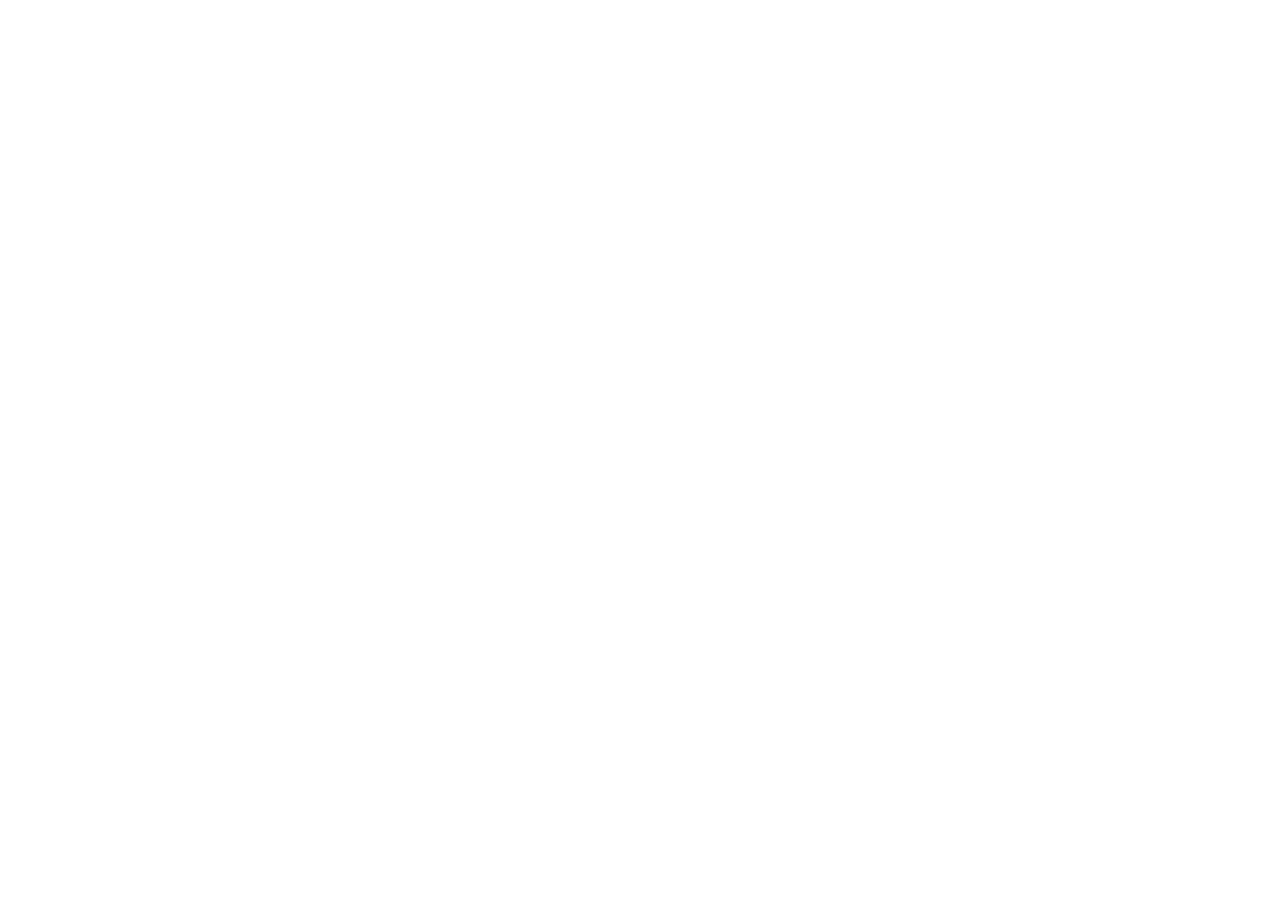
==== conus.html @ 85ace4a7 "Adds the initial html ,css an js files" ====
<!DOCTYPE html>
<html lang="en">
<head>
    <meta charset="UTF-8">
    <meta http-equiv="X-UA-Compatible" content="IE=edge">
    <meta name="viewport" content="width=device-width, initial-scale=1.0">
    <title>Document</title>
</head>
<body>
    
</body>
</html>
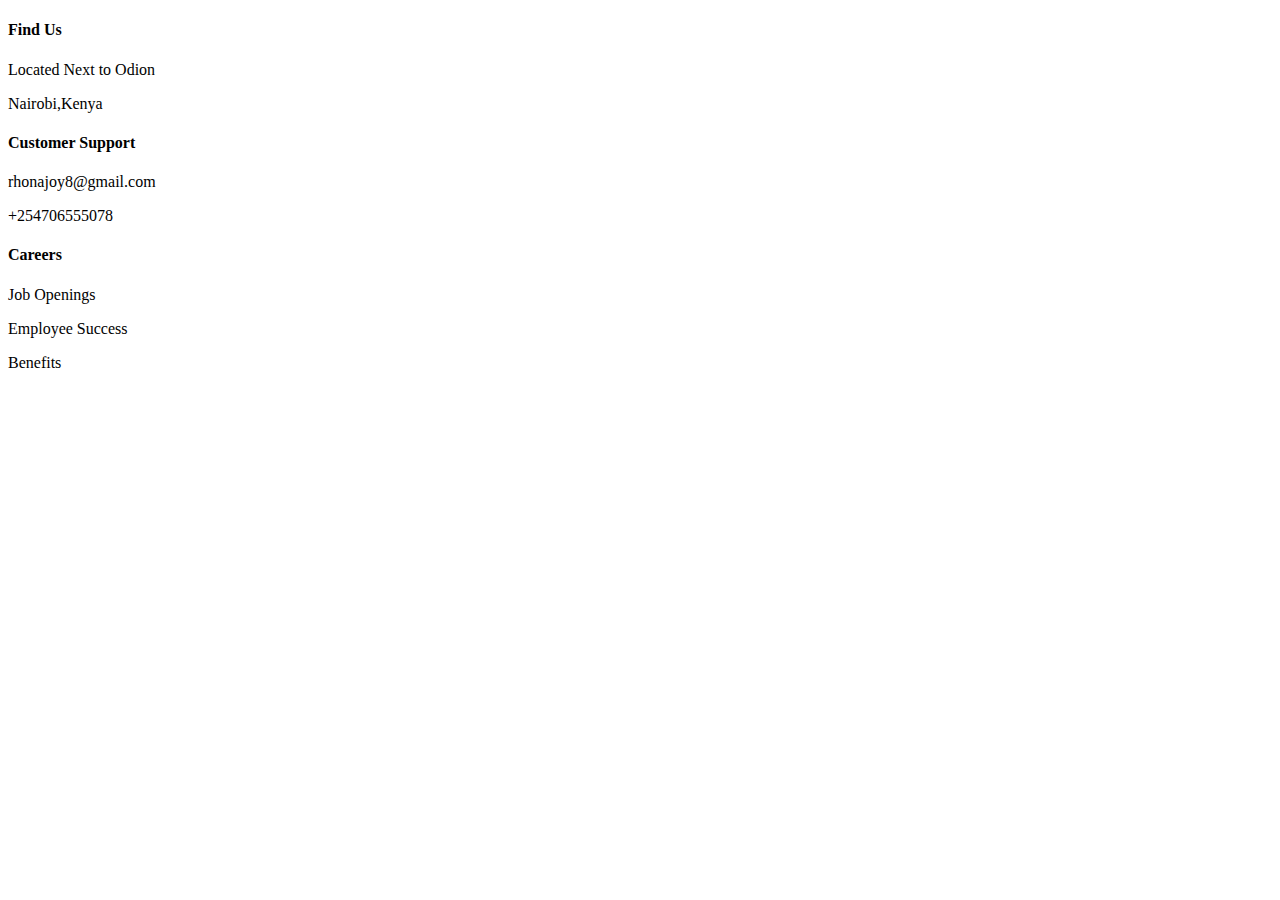
==== commit 26e3335f: "Adds the footer and socials sections" ====
--- a/conus.html
+++ b/conus.html
@@ -4,9 +4,35 @@
     <meta charset="UTF-8">
     <meta http-equiv="X-UA-Compatible" content="IE=edge">
     <meta name="viewport" content="width=device-width, initial-scale=1.0">
-    <title>Document</title>
+    <!-- Import boostrap -->
+  <link href="https://cdn.jsdelivr.net/npm/bootstrap@5.0.2/dist/css/bootstrap.min.css" rel="stylesheet"
+  integrity="sha384-EVSTQN3/azprG1Anm3QDgpJLIm9Nao0Yz1ztcQTwFspd3yD65VohhpuuCOmLASjC" crossorigin="anonymous">
+   <!-- Import font awesome -->
+   <link rel="stylesheet" href="https://pro.fontawesome.com/releases/v5.10.0/css/all.css"
+   integrity="sha384-AYmEC3Yw5cVb3ZcuHtOA93w35dYTsvhLPVnYs9eStHfGJvOvKxVfELGroGkvsg+p" crossorigin="anonymous" />
+   <link rel="stylesheet" href="conus.css">
+    <title></title>
 </head>
 <body>
-    
+    <div class="container" id="footer">
+        <div class="row">
+          <div class="col-sm-4" id="Find">
+            <h4>Find Us</h4>
+            <p>Located Next to Odion</p>
+            <p>Nairobi,Kenya</p>
+          </div>
+          <div class="col-sm-4">
+            <h4>Customer Support</h4>
+            <p>rhonajoy8@gmail.com</p>
+            <p>+254706555078</p>
+          </div>
+          <div class="col-sm-4">
+            <h4>Careers</h4>
+            <p>Job Openings</p>
+            <p>Employee Success</p>
+            <p>Benefits</p>
+          </div>
+        </div>
+      </div>
 </body>
 </html>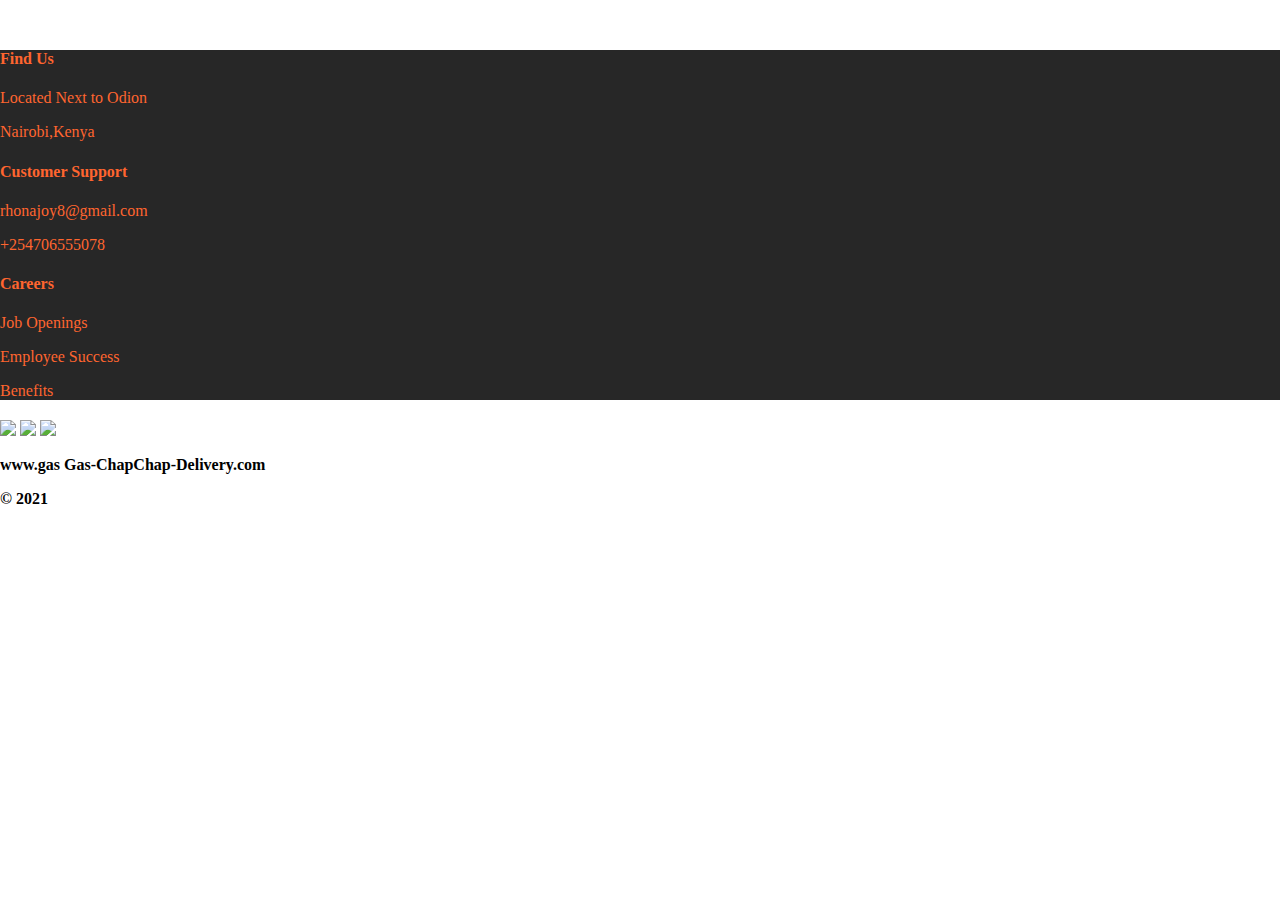
==== commit c36eb984: "adds background color,margin and padding to the footer" ====
--- a/conus.html
+++ b/conus.html
@@ -34,5 +34,12 @@
           </div>
         </div>
       </div>
+      <div class="container text-center" id="socials">
+        <img src="Images/facebook.png">
+        <img src="Images/twitter.png">
+        <img src="Images/g_plus.png">
+        <p><b>www.gas Gas-ChapChap-Delivery.com</b></p>
+        <p><b>&copy 2021</b></p>
+      </div>
 </body>
 </html>--- a/conus.css
+++ b/conus.css
@@ -0,0 +1,12 @@
+body{
+    margin:0;
+    padding:0;
+}
+#footer{
+    background-color: #272727;
+    margin-top: 50px;
+    color: #FF652F;
+}
+#socials{
+    margin-top: 20px;
+}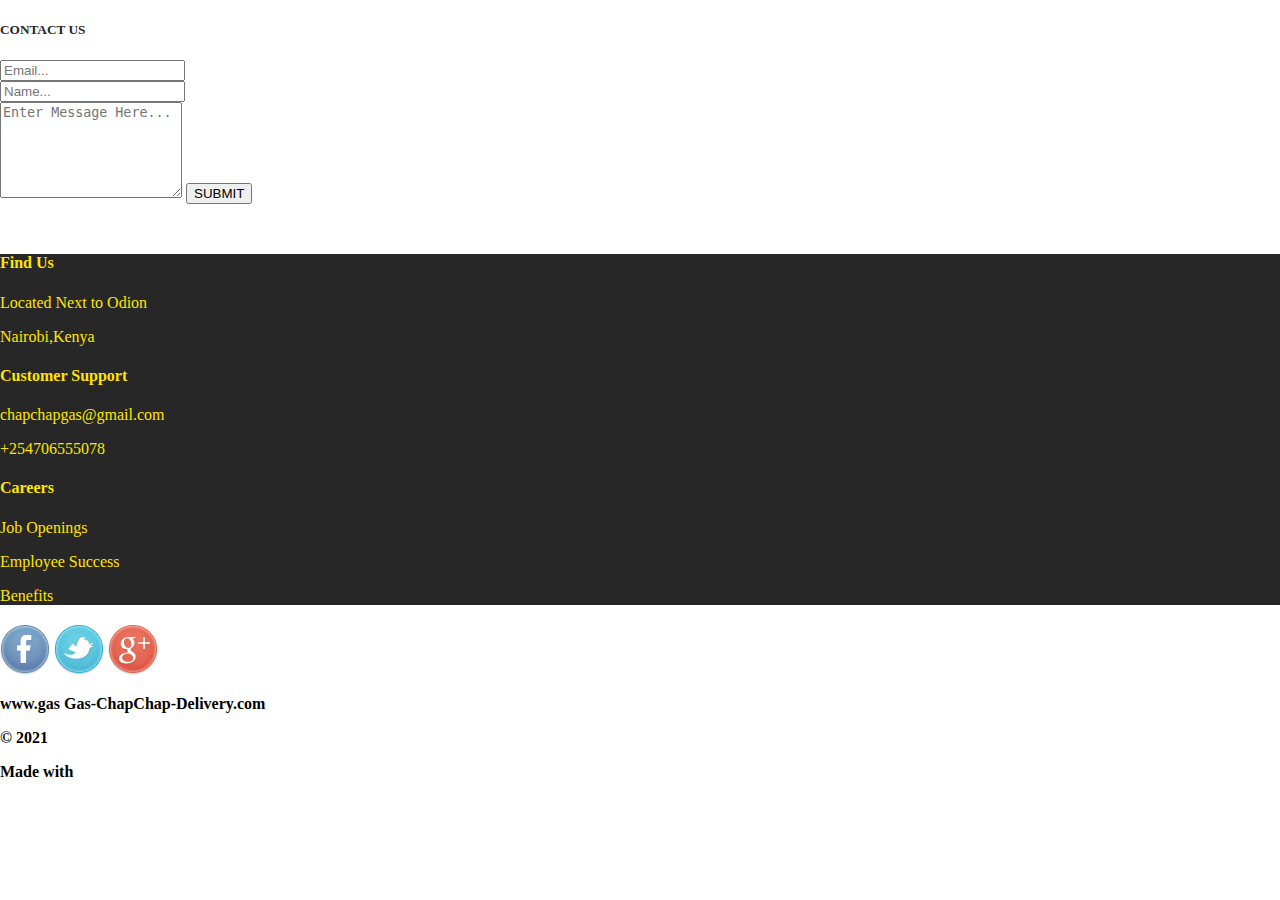
==== commit b146fef4: "adds a form for contact us section" ====
--- a/conus.html
+++ b/conus.html
@@ -14,6 +14,28 @@
     <title></title>
 </head>
 <body>
+
+    <div class="container" id="conusform">
+        <h5 style="color:#272727;">CONTACT US</h5>
+        <form>
+            <div class="row">
+                <div class="col-md-6 ">
+                    <input type="email" class="form-control" id="name" placeholder="Email..." required>
+                 </div>
+                <div class=" col-md-6 ">
+                    <input type="text"  class="form-control" id="email" placeholder="Name..." required>
+                </div>
+            </div>
+            <div class="ta inbg">
+                <label for="Textarea" class="form-label"></label>
+                <textarea class="form-control textarea" id="texta" rows="6" placeholder="Enter Message Here..."></textarea>
+                <input type="button" id="submit" class="btn btn-primary" value="SUBMIT">
+            </div>
+
+        </form>
+
+    </div>
+
     <div class="container" id="footer">
         <div class="row">
           <div class="col-sm-4" id="Find">
@@ -23,7 +45,7 @@
           </div>
           <div class="col-sm-4">
             <h4>Customer Support</h4>
-            <p>rhonajoy8@gmail.com</p>
+            <p>chapchapgas@gmail.com</p>
             <p>+254706555078</p>
           </div>
           <div class="col-sm-4">
@@ -35,11 +57,12 @@
         </div>
       </div>
       <div class="container text-center" id="socials">
-        <img src="Images/facebook.png">
-        <img src="Images/twitter.png">
-        <img src="Images/g_plus.png">
+        <img src="images/facebook.png">
+        <img src="images/twitter.png">
+        <img src="images/g_plus.png">
         <p><b>www.gas Gas-ChapChap-Delivery.com</b></p>
         <p><b>&copy 2021</b></p>
+        <p><b>Made with<span class="fa fa-heart" style="color: red;" aria-hidden="true"></span></b></p>
       </div>
 </body>
 </html>--- a/conus.css
+++ b/conus.css
@@ -2,10 +2,18 @@
     margin:0;
     padding:0;
 }
+#conusform{
+    background-image: url("images/conus.jpg");
+    background-size: cover;
+}
+.form .form-control{
+    background-color: transparent;
+
+}
 #footer{
     background-color: #272727;
     margin-top: 50px;
-    color: #FF652F;
+    color:  #FFE400;;
 }
 #socials{
     margin-top: 20px;
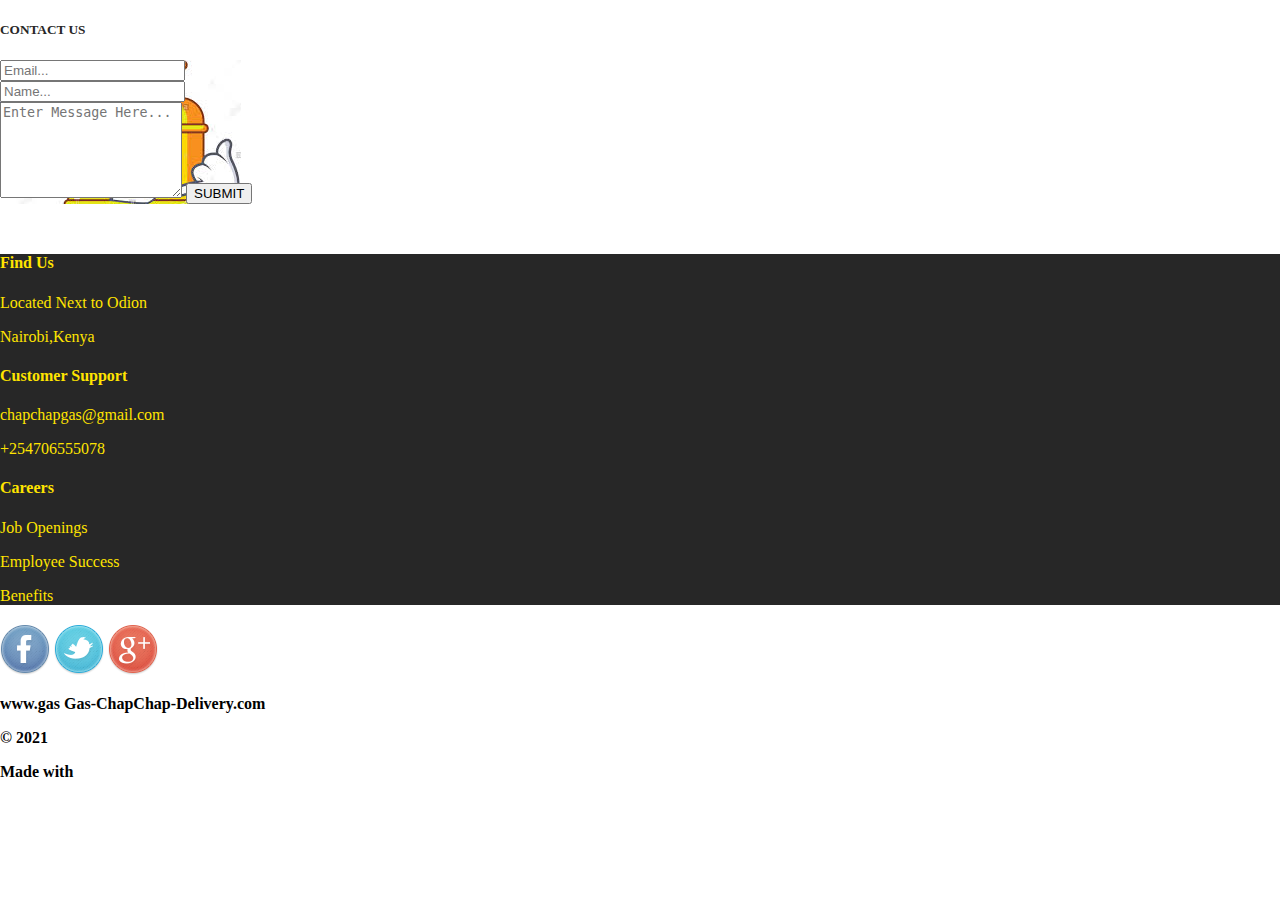
==== commit 7a8480cb: "adds background image" ====
--- a/conus.html
+++ b/conus.html
@@ -14,9 +14,9 @@
     <title></title>
 </head>
 <body>
-
-    <div class="container" id="conusform">
-        <h5 style="color:#272727;">CONTACT US</h5>
+    <h5 style="color:#272727;">CONTACT US</h5>
+    <div class="container text-center" id="conusform">
+        
         <form>
             <div class="row">
                 <div class="col-md-6 ">
--- a/conus.css
+++ b/conus.css
@@ -3,8 +3,15 @@
     padding:0;
 }
 #conusform{
-    background-image: url("images/conus.jpg");
-    background-size: cover;
+    margin-top: 20px;
+    background-image: url("images/conus.jpeg");
+    
+    background-size: auto;
+    background-repeat: no-repeat;
+    
+}
+form{
+    width: 80%;
 }
 .form .form-control{
     background-color: transparent;
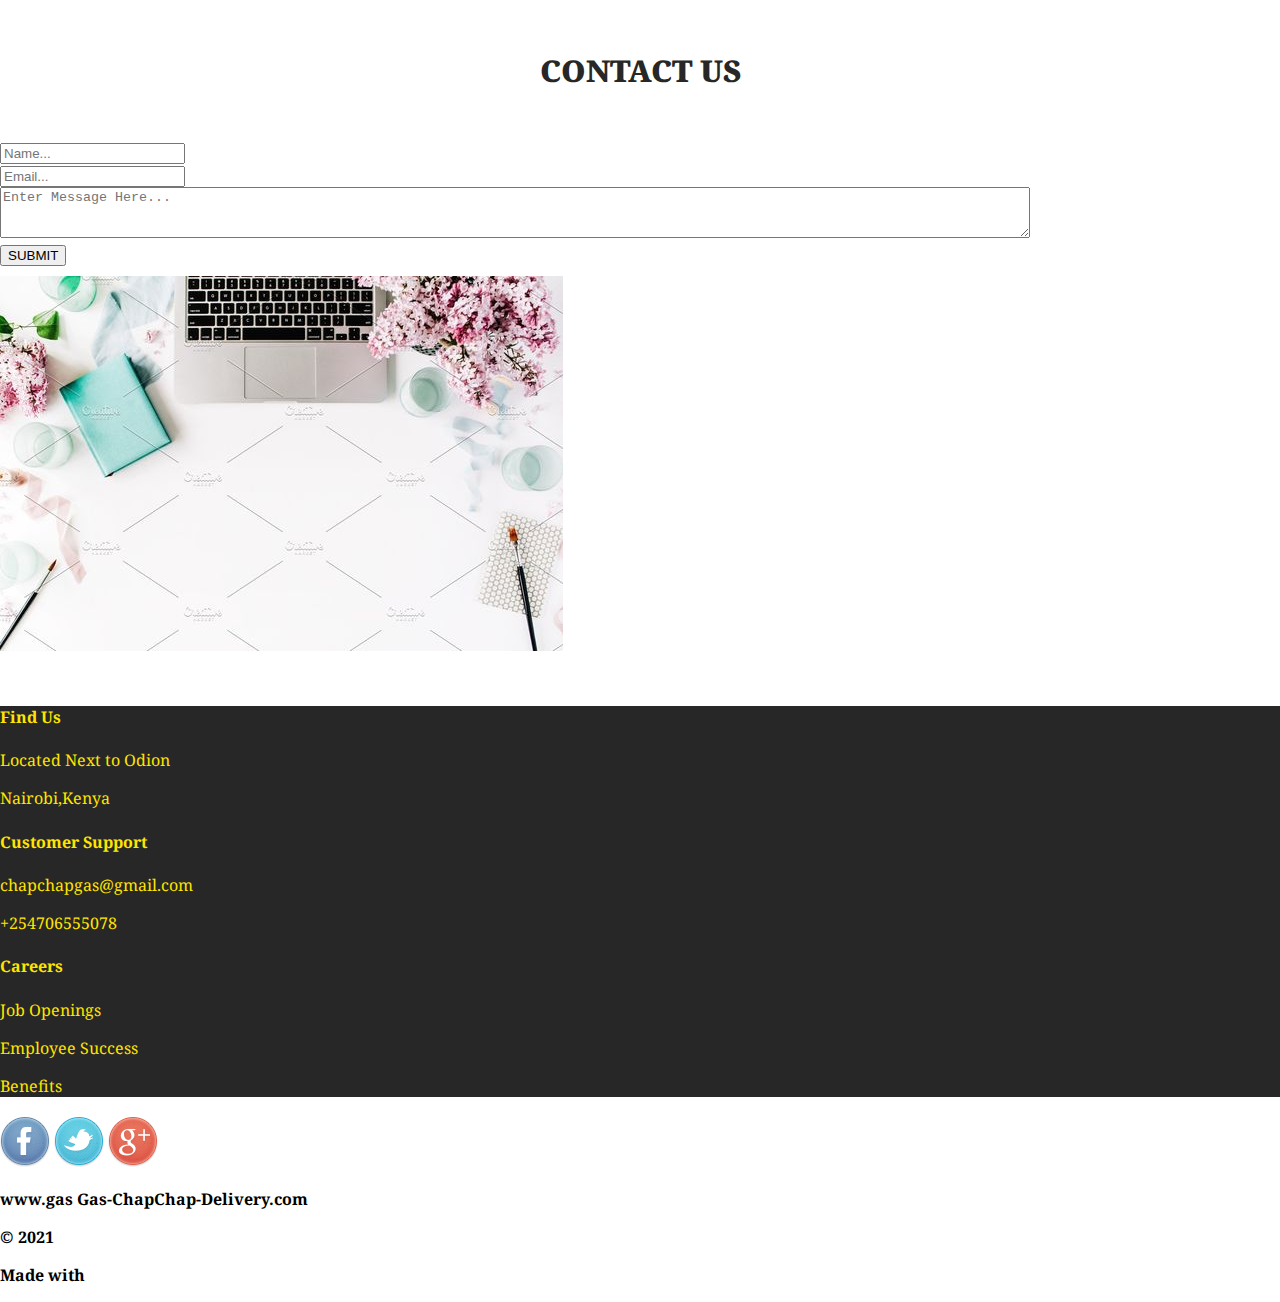
==== commit 73b51e43: "Adds Js functionality to the html" ====
--- a/conus.html
+++ b/conus.html
@@ -1,68 +1,72 @@
 <!DOCTYPE html>
 <html lang="en">
+
 <head>
-    <meta charset="UTF-8">
-    <meta http-equiv="X-UA-Compatible" content="IE=edge">
-    <meta name="viewport" content="width=device-width, initial-scale=1.0">
-    <!-- Import boostrap -->
+  <meta charset="UTF-8">
+  <meta http-equiv="X-UA-Compatible" content="IE=edge">
+  <meta name="viewport" content="width=device-width, initial-scale=1.0">
+  <!-- Import boostrap -->
   <link href="https://cdn.jsdelivr.net/npm/bootstrap@5.0.2/dist/css/bootstrap.min.css" rel="stylesheet"
-  integrity="sha384-EVSTQN3/azprG1Anm3QDgpJLIm9Nao0Yz1ztcQTwFspd3yD65VohhpuuCOmLASjC" crossorigin="anonymous">
-   <!-- Import font awesome -->
-   <link rel="stylesheet" href="https://pro.fontawesome.com/releases/v5.10.0/css/all.css"
-   integrity="sha384-AYmEC3Yw5cVb3ZcuHtOA93w35dYTsvhLPVnYs9eStHfGJvOvKxVfELGroGkvsg+p" crossorigin="anonymous" />
-   <link rel="stylesheet" href="conus.css">
-    <title></title>
+    integrity="sha384-EVSTQN3/azprG1Anm3QDgpJLIm9Nao0Yz1ztcQTwFspd3yD65VohhpuuCOmLASjC" crossorigin="anonymous">
+  <!-- Import font awesome -->
+  <link rel="stylesheet" href="https://pro.fontawesome.com/releases/v5.10.0/css/all.css"
+    integrity="sha384-AYmEC3Yw5cVb3ZcuHtOA93w35dYTsvhLPVnYs9eStHfGJvOvKxVfELGroGkvsg+p" crossorigin="anonymous" />
+  <link rel="stylesheet" href="conus.css">
+  <title></title>
+  <link rel="preconnect" href="https://fonts.googleapis.com">
+<link rel="preconnect" href="https://fonts.gstatic.com" crossorigin>
+<link href="https://fonts.googleapis.com/css2?family=Noto+Serif&display=swap" rel="stylesheet">
+
 </head>
+
 <body>
-    <h5 style="color:#272727;">CONTACT US</h5>
-    <div class="container text-center" id="conusform">
-        
+  <h5 style="color:#272727;" id="conheader">CONTACT US</h5>
+  <div class="container text-center" id="conusform">
+
+
+    <div class="row">
+      <div class="col-md-6 ">
         <form>
-            <div class="row">
-                <div class="col-md-6 ">
-                    <input type="email" class="form-control" id="name" placeholder="Email..." required>
-                 </div>
-                <div class=" col-md-6 ">
-                    <input type="text"  class="form-control" id="email" placeholder="Name..." required>
-                </div>
-            </div>
-            <div class="ta inbg">
-                <label for="Textarea" class="form-label"></label>
-                <textarea class="form-control textarea" id="texta" rows="6" placeholder="Enter Message Here..."></textarea>
-                <input type="button" id="submit" class="btn btn-primary" value="SUBMIT">
-            </div>
-
+          <input type="email" class="form-control" id="name" placeholder="Name..." required><br>
+          <input type="text" class="form-control" id="email" placeholder="Email..." required>
         </form>
-
+        <label for="Textarea" class="form-label"></label>
+        <textarea class="form-control textarea" id="texta" rows="3" placeholder="Enter Message Here..."></textarea><br>
+        <input type="button" id="submit" class="btn btn-warning" value="SUBMIT">
+      </div>
+      <div class="col-md-6 " id="conimg">
+        <img src="images/conus2.jpg">
+      </div>
     </div>
-
-    <div class="container" id="footer">
-        <div class="row">
-          <div class="col-sm-4" id="Find">
-            <h4>Find Us</h4>
-            <p>Located Next to Odion</p>
-            <p>Nairobi,Kenya</p>
-          </div>
-          <div class="col-sm-4">
-            <h4>Customer Support</h4>
-            <p>chapchapgas@gmail.com</p>
-            <p>+254706555078</p>
-          </div>
-          <div class="col-sm-4">
-            <h4>Careers</h4>
-            <p>Job Openings</p>
-            <p>Employee Success</p>
-            <p>Benefits</p>
-          </div>
-        </div>
+  </div>
+  <div class="container" id="footer">
+    <div class="row">
+      <div class="col-sm-4" id="Find">
+        <h4>Find Us</h4>
+        <p>Located Next to Odion</p>
+        <p>Nairobi,Kenya</p>
       </div>
-      <div class="container text-center" id="socials">
-        <img src="images/facebook.png">
-        <img src="images/twitter.png">
-        <img src="images/g_plus.png">
-        <p><b>www.gas Gas-ChapChap-Delivery.com</b></p>
-        <p><b>&copy 2021</b></p>
-        <p><b>Made with<span class="fa fa-heart" style="color: red;" aria-hidden="true"></span></b></p>
+      <div class="col-sm-4">
+        <h4>Customer Support</h4>
+        <p>chapchapgas@gmail.com</p>
+        <p>+254706555078</p>
       </div>
+      <div class="col-sm-4">
+        <h4>Careers</h4>
+        <p>Job Openings</p>
+        <p>Employee Success</p>
+        <p>Benefits</p>
+      </div>
+    </div>
+  </div>
+  <div class="container text-center" id="socials">
+    <img src="images/facebook.png">
+    <img src="images/twitter.png">
+    <img src="images/g_plus.png">
+    <p><b>www.gas Gas-ChapChap-Delivery.com</b></p>
+    <p><b>&copy 2021</b></p>
+    <p><b>Made with<span class="fa fa-heart" style="color: red;" aria-hidden="true"></span></b></p>
+  </div>
 </body>
+<script src="conus.js"></script>
 </html>--- a/conus.css
+++ b/conus.css
@@ -1,13 +1,15 @@
 body{
     margin:0;
     padding:0;
+    font-family: 'Noto Serif', serif;
+}
+#conheader{
+    text-align: center;
+    font-weight: 900;
+    font-size: 30px;
 }
 #conusform{
     margin-top: 20px;
-    background-image: url("images/conus.jpeg");
-    
-    background-size: auto;
-    background-repeat: no-repeat;
     
 }
 form{
@@ -17,6 +19,12 @@
     background-color: transparent;
 
 }
+#texta{
+    width: 80%;
+}
+#conimg{
+    margin-top: 10px;
+}
 #footer{
     background-color: #272727;
     margin-top: 50px;
